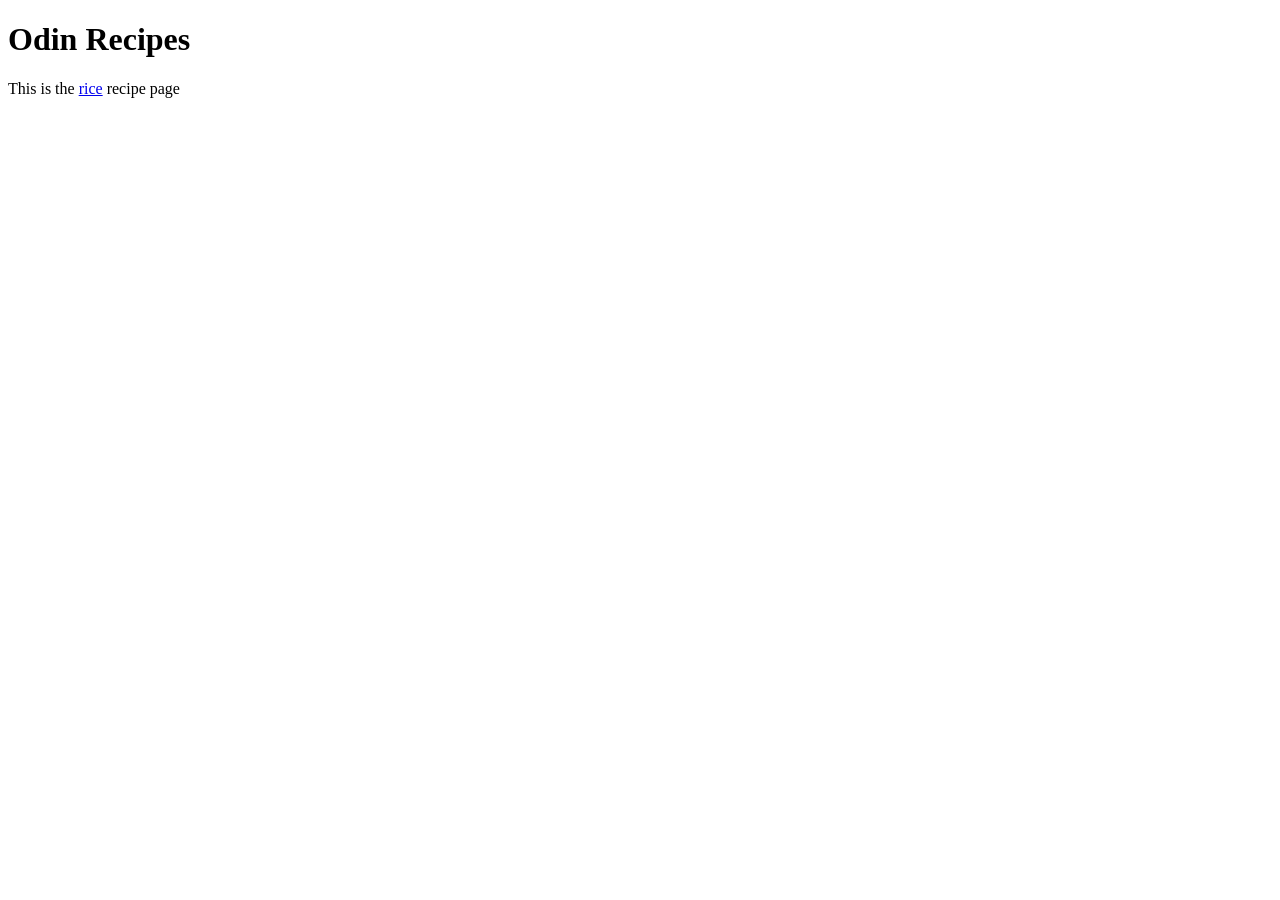
==== recipes/index.html @ d1329dda "Write the boilerplate for the html files write boilerplate for index.html(home page) and rice.html a" ====
<!DOCTYPE html>
<html lang="en">
<head>
    <meta charset="UTF-8">
    <meta name="viewport" content="width=device-width, initial-scale=1.0">
    <title>Recipes</title>
</head>
<body>
    <h1>Odin Recipes</h1>
    <p>This is the <a href="rice.html">rice</a> recipe page</p>
</body>
</html>
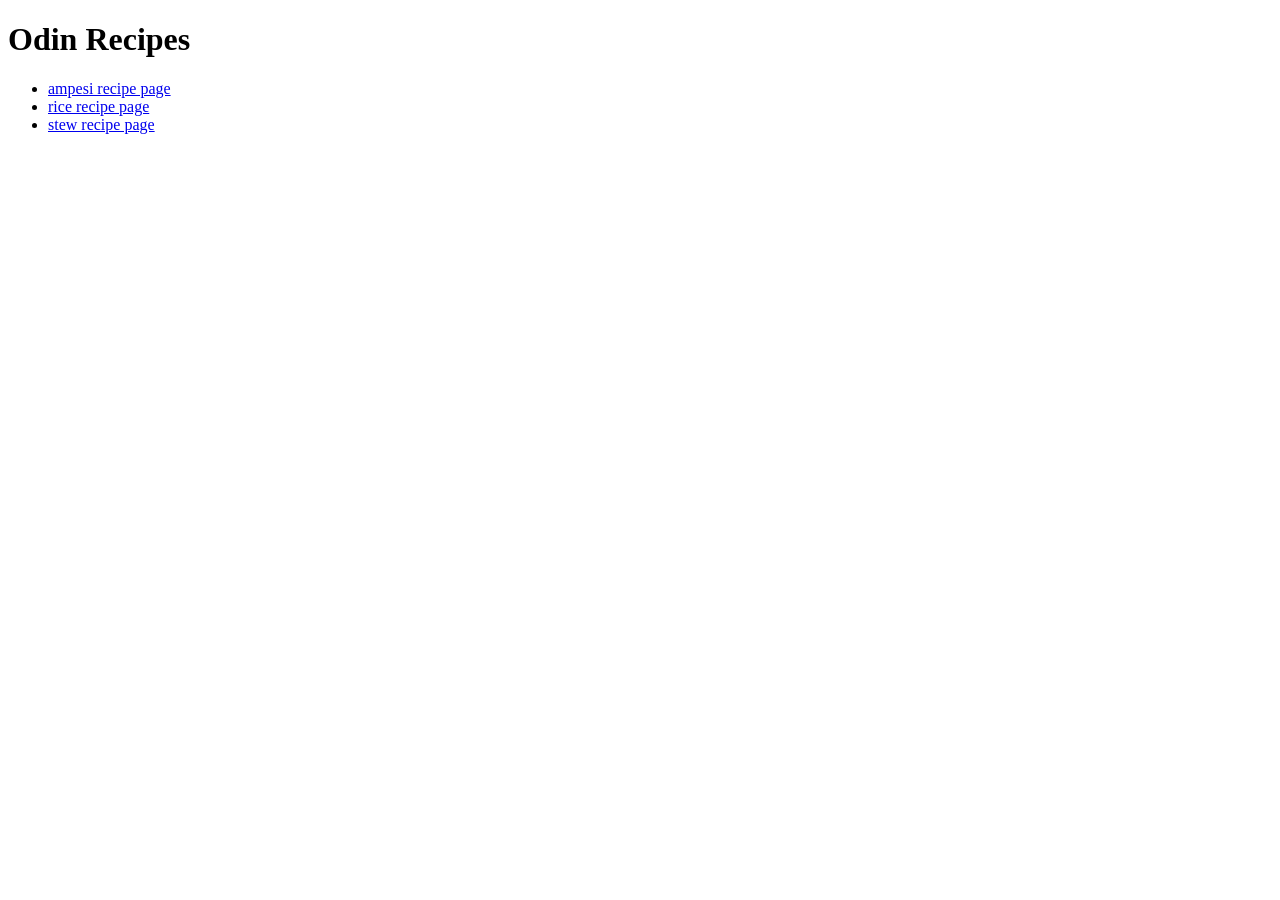
==== commit 8f5ccb27: "Make links of pages into links" ====
--- a/recipes/index.html
+++ b/recipes/index.html
@@ -7,6 +7,10 @@
 </head>
 <body>
     <h1>Odin Recipes</h1>
-    <p>This is the <a href="rice.html">rice</a> recipe page</p>
+    <Ul>
+        <li> <a href="ampesi.html">ampesi recipe page</a></li>
+        <li> <a href="rice.html">rice recipe page</a></li>
+        <li> <a href="stew.html">stew recipe page</a></li>
+      </Ul>
 </body>
 </html>
